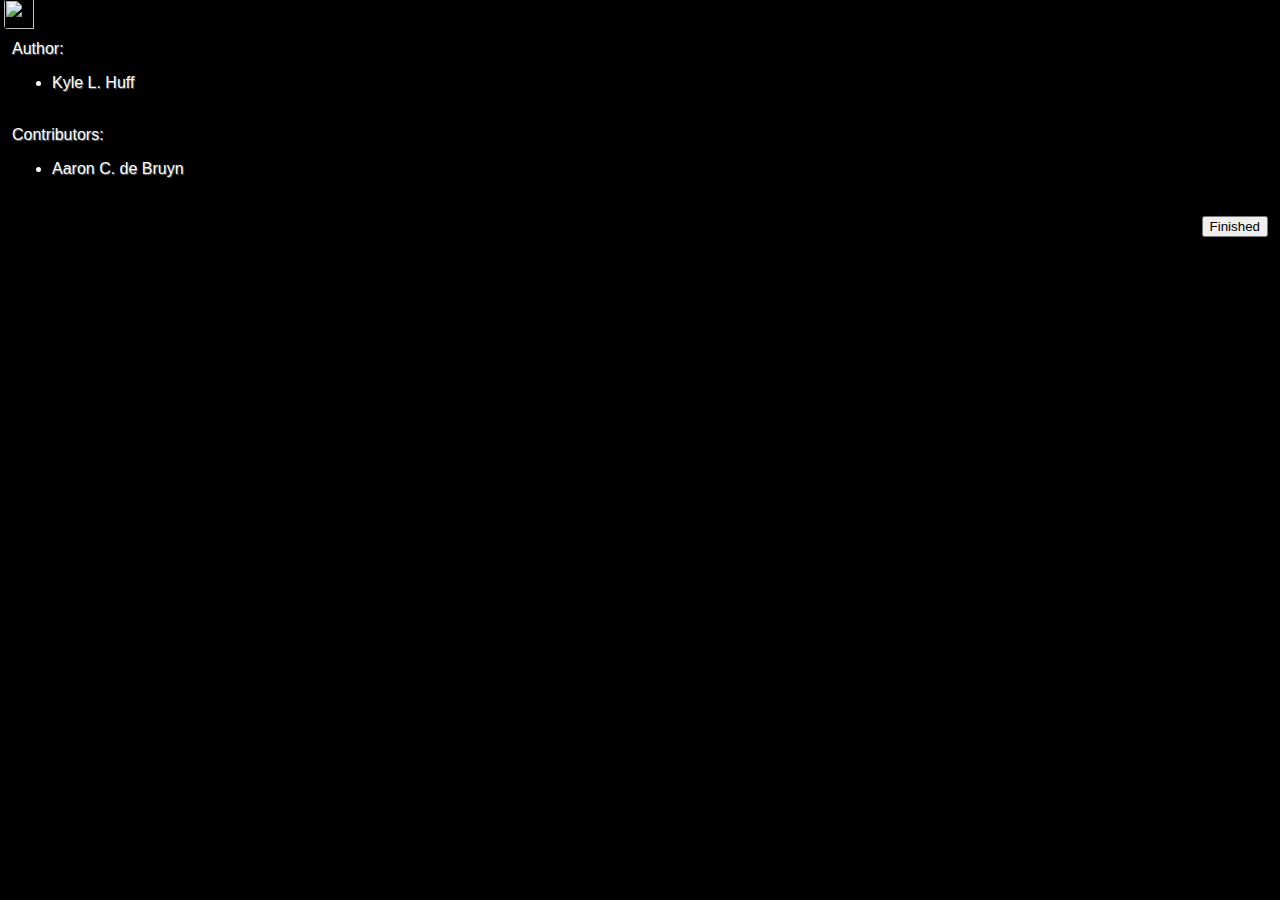
==== extension/about.html @ 6d8696b7 "Changes for v0.9.0" ====
<html>
<head>
<title>About WebPG</title>
<meta http-equiv="Content-Type" content="text/html; charset=utf-8">
<link type="text/css" href="jquery/css/dot-luv/jquery-ui-1.8.22.custom.css" rel="stylesheet"/>
<script type="text/javascript" src="jquery/js/jquery-1.7.2.min.js"></script>
<script type="text/javascript" src="jquery/js/jquery-ui-1.8.22.custom.min.js"></script>
<script type="text/javascript" src="constants.js"></script>
<script type="text/javascript" src="utils.js"></script>
<script type="text/javascript" src="about.js"></script>
<style>
body{
    font:62.5% "Trebuchet MS", sans-serif;
    background-color:#000;
    text-shadow:#000 1px 1px 1px;
    margin:0;
    padding:0;
}
.webpg-info-box {
    margin:auto;
    padding:12px;
    border-radius:4px;
    -moz-border-radius:4px;
    -webkit-border-radius:4px;
    color:#fff;
}
.webpg-info-img {
    float:left;
    top:-1px;
    position:relative;
    margin:0 8px 0px 4px;
    padding-right:4px;
    border-radius:4px;
    -moz-border-radius:4px;
    -webkit-border-radius:4px;
    height:30px;
}
.webpg-info-title {
    font-size:24px;
}
.webpg-info-version {
    font-size:12px;
    padding:6px 10px 0 0;
    float:right;
    margin-left:2px;
}
.webpg-info-text {
    text-shadow:#666 1px 1px 1px;
    font-size:16px;
}
</style>
</head>
<body>
    <div class="ui-tabs ui-widget ui-widget-content ui-corner-all">
        <div class="ui-tabs-nav ui-helper-reset ui-helper-clearfix ui-widget-header ui-corner-all">
            <img class="webpg-info-img" src="skin/images/webpg-64.png"/>
            <span class="webpg-info-title">WebPG for <span id="webpg-info-browser"></span>
            <span class="webpg-info-version">Version: <span id="webpg-info-version-string"></span>
            </span><br/>
        </div>
        <div class="webpg-info-box">
            <span class="webpg-info-text">
                Author:
                <ul>
                    <li>Kyle L. Huff</li>
                </ul><br/>
                Contributors:
                <ul>
                    <li>Aaron C. de Bruyn</li>
                </ul>
            </span>
            <div id="window_functions" style="width:100%; text-align:right; clear:left;">
                <br/><br/><input type='button' id='close' value='Finished'>
            </div>
        </div>
    </div>
</body>
</html>
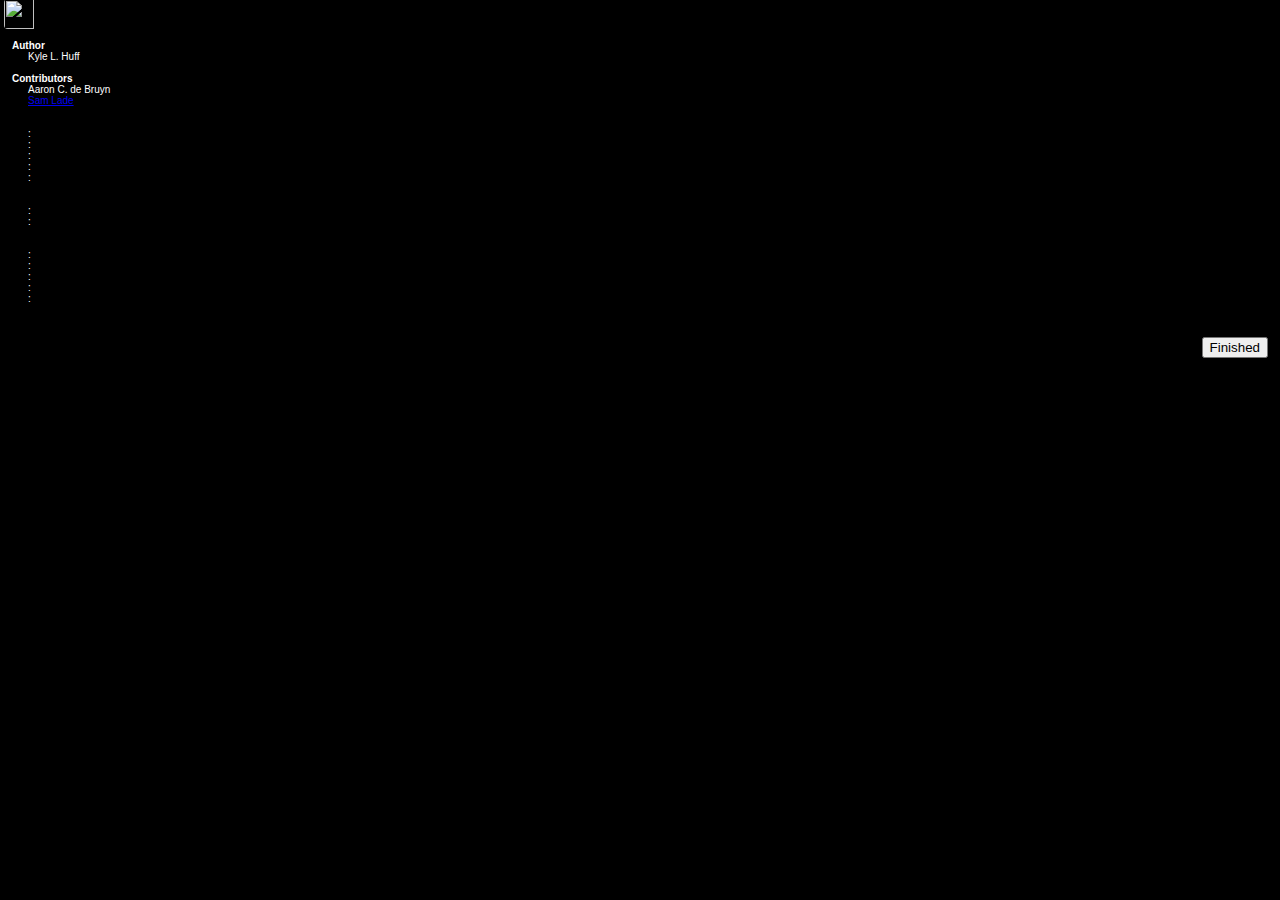
==== commit 83a89c10: "work towards release v0.9.3" ====
--- a/extension/about.html
+++ b/extension/about.html
@@ -7,6 +7,7 @@
 <script type="text/javascript" src="jquery/js/jquery-ui-1.8.22.custom.min.js"></script>
 <script type="text/javascript" src="constants.js"></script>
 <script type="text/javascript" src="utils.js"></script>
+<script type="text/javascript" src="preferences.js"></script>
 <script type="text/javascript" src="about.js"></script>
 <style>
 body{
@@ -45,8 +46,12 @@
     margin-left:2px;
 }
 .webpg-info-text {
-    text-shadow:#666 1px 1px 1px;
-    font-size:16px;
+}
+.webpg-title {
+    font-weight: bold;
+}
+.info-block {
+    margin-left: 16px;
 }
 </style>
 </head>
@@ -55,19 +60,43 @@
         <div class="ui-tabs-nav ui-helper-reset ui-helper-clearfix ui-widget-header ui-corner-all">
             <img class="webpg-info-img" src="skin/images/webpg-64.png"/>
             <span class="webpg-info-title">WebPG for <span id="webpg-info-browser"></span>
-            <span class="webpg-info-version">Version: <span id="webpg-info-version-string"></span>
+            <span class="webpg-info-version"><span id="webpg-info-version-string"></span>
             </span><br/>
         </div>
         <div class="webpg-info-box">
             <span class="webpg-info-text">
-                Author:
-                <ul>
-                    <li>Kyle L. Huff</li>
-                </ul><br/>
-                Contributors:
-                <ul>
-                    <li>Aaron C. de Bruyn</li>
-                </ul>
+                <span class="webpg-title author-label">Author</span>
+                <div class="info-block">
+                    <span class="webpg-info">Kyle L. Huff</span>
+                </div><br/>
+                <span class="webpg-title contributor-label">Contributors</span>
+                <div class="info-block">
+                    <span class="webpg-info">Aaron C. de Bruyn</span><br/>
+                    <span class="webpg-info"><a href="https://sentynel.com" target=_new>Sam Lade</a></span><br/>
+                </div><br/>
+            </span>
+            <span class="webpg-info-details">
+                <span class="webpg-info extension-title webpg-title"></span><br/>
+                <div class="info-block">
+                    <span class="webpg-info extension-version-label"></span>: <span class="webpg-info extension-version"></span><br/>
+                    <span class="webpg-info os-label"></span>: <span class="webpg-info os-version"></span><br/>
+                    <span class="webpg-info browser-label"></span>: <span class="webpg-info browser"></span><br/>
+                    <span class="webpg-info useragent-label"></span>: <span class="webpg-info useragent"></span><br/>
+                    <span class="webpg-info language-label"></span>: <span class="webpg-info language"></span><br/>
+                </div><br/>
+                <span class="webpg-info plugin-title webpg-title"></span><br/>
+                <div class="info-block">
+                    <span class="webpg-info plugin-version-label"></span>: <span class="webpg-info plugin-version"></span><br/>
+                    <span class="webpg-info plugin-path-label"></span>: <span class="webpg-info plugin-path"></span><br/>
+                </div><br/>
+                <span class="webpg-info gnupg-title webpg-title"></span></br>
+                <div class="info-block">
+                    <span class="webpg-info gnupg-version-label"></span>: <span class="webpg-info gnupg-version"></span><br/>
+                    <span class="webpg-info gnupg-binary-label"></span>: <span class="webpg-info gnupg-binary"></span><br/>
+                    <span class="webpg-info gnupg-homedir-label"></span>: <span class="webpg-info gnupg-homedir"></span><br/>
+                    <span class="webpg-info gpgconf-version-label"></span>: <span class="webpg-info gpgconf-version"></span><br/>
+                    <span class="webpg-info assuan-version-label"></span>: <span class="webpg-info assuan-version"></span><br/>
+                </div><br/>
             </span>
             <div id="window_functions" style="width:100%; text-align:right; clear:left;">
                 <br/><br/><input type='button' id='close' value='Finished'>
